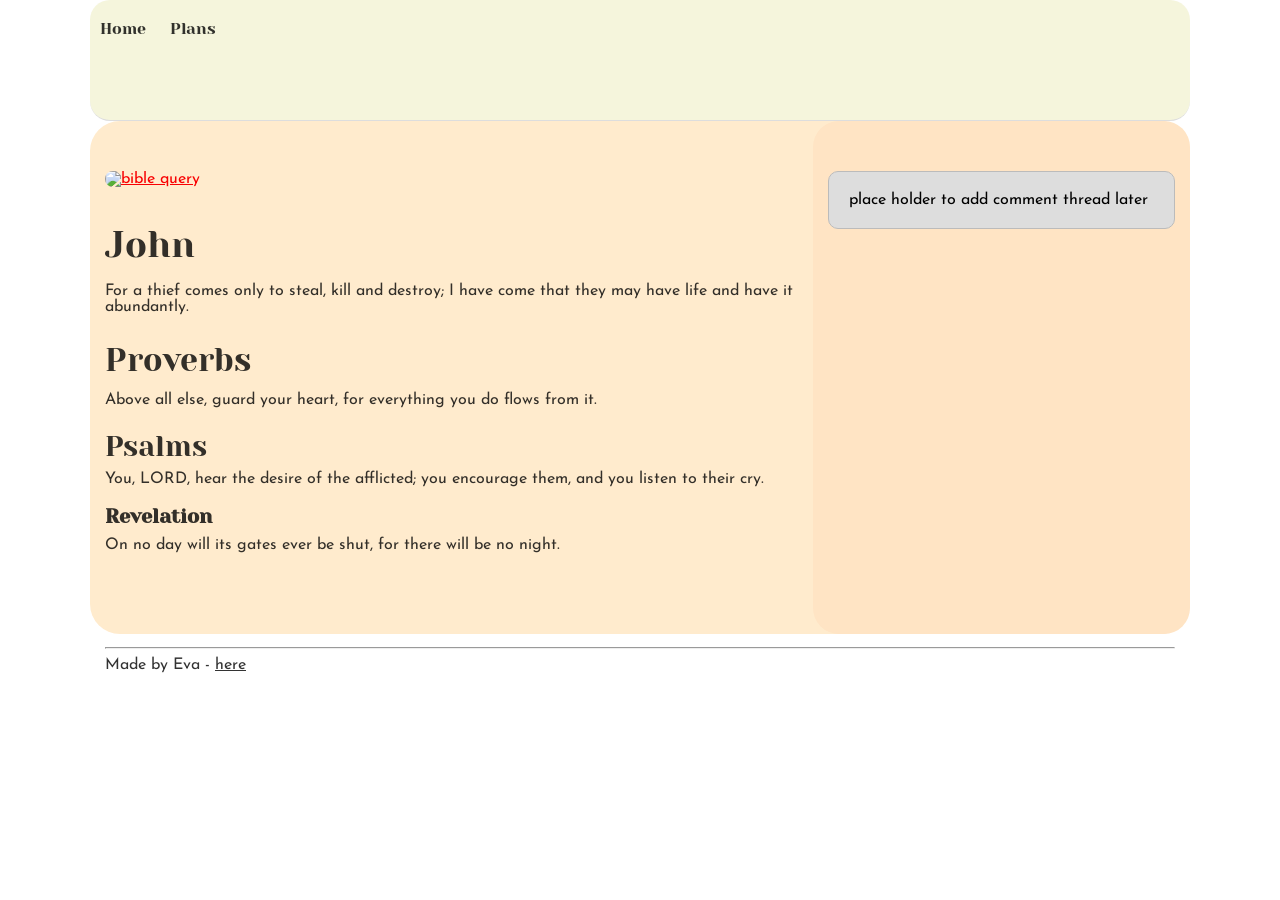
==== css_basic/index.html @ be7ce8c5 "3-files" ====
<!DOCTYPE html>
<html lang="en">
<head>
    <meta charset="UTF-8">
    <meta http-equiv="X-UA-Compatible" content="IE=edge">
    <meta name="viewport" content="width=device-width, initial-scale=1.0">
    <title> ALU web development</title>
    <link href="base.css" rel="stylesheet">
    <link href="styles.css" rel="stylesheet">
</head> 
<body class="works_on_smartphone">
    <header>
        
            <ul>
                <li><a href="index.html">Home</a></li>
                <li><a href="tweets.html">Plans</a></li>
                
            </ul>
        
    </header>
    
    <main>
            <article>
                <a href="https://github.com/jefftrojan"><img src="https://camo.githubusercontent.com/252c16621eb46560c72e76a16c847612267306c6e0c613121c69aab43ac2db7e/68747470733a2f2f692e70696e696d672e636f6d2f6f726967696e616c732f65332f66652f32612f65336665326134363437333263663939656166343336353133643339646337652e676966" alt="bible query " style="border-radius: 20px; width: 100%; height: 50%;" target="_blank"/></a>
                <h1>John</h1>
                <p>For a thief comes only to steal, kill and destroy; I have come that they may have life and have it abundantly.</p>
                
                <h2>Proverbs</h2>
                <p>Above all else, guard your heart, for everything you do flows from it. </p>

                <h3>Psalms</h3>
                <p>You, LORD, hear the desire of the afflicted; you encourage them, and you listen to their cry.  </p>

                <h4>Revelation</h4>
                <p>On no day will its gates ever be shut, for there will be no night. </p><br>
            </article>

            <aside>
                <p>place holder to add comment thread later</p>
            </aside>
    </main>
    <footer>
        <hr>
      <p> Made by Eva - <a href="https://github.com/Evanice4" target="_blank">here</a></p>
    </footer>
</body>

</html>
---- css_basic/base.css ----
/* Importing webfonts */
/* (If you're learning CSS, you should disregard that) */

@import url(https://fonts.googleapis.com/css?family=Yeseva+One);
@import url(https://fonts.googleapis.com/css?family=Josefin+Sans:400,700,700italic,400italic);


/* CSS reset rules */

html, body {
	height: 100%;
	min-height: 100%;
}
html, body, div, span, applet, object, iframe,
h1, h2, h3, h4, h5, h6, p, blockquote, pre,
a, abbr, acronym, address, big, cite, code,
del, dfn, img, ins, kbd, q, s, samp,
small, strike, sub, sup, tt, var,
b, u, i, center,
dl, dt, dd,
fieldset, form, label, legend,
table, caption, tbody, tfoot, thead, tr, th, td,
article, aside, canvas, details, embed, 
figure, figcaption, footer, header, hgroup, 
menu, nav, output, ruby, section, summary,
time, mark, audio, video {
	margin: 0;
	padding: 0;
	border: 0;
	font-size: 100%;
	font: inherit;
	vertical-align: baseline;
}
/* HTML5 display-role reset for older browsers */
article, aside, details, figcaption, figure, 
footer, header, hgroup, menu, nav, section {
	display: block;
}
body {
	line-height: 1;
}
blockquote, q {
	quotes: none;
}
blockquote:before, blockquote:after,
q:before, q:after {
	content: '';
	content: none;
}
table {
	border-collapse: collapse;
	border-spacing: 0;
}


/* Fonts and colors */

body {
	font-family: 'Josefin Sans', serif;
	color: rgba(0, 0, 0, 0.8);
}
h1, h2, h3, h4, h5, h6, header {
	font-family: 'Yeseva One', sans-serif;
}
article {
}
header {
	border-bottom: 1px solid rgb(221,221,221);
	transition: border-bottom-color 1s ease;
}
header a {
	color: rgba(0, 0, 0, 0.8);
}
aside {
	background: #FAFAFA;
}
aside p {
	border: 1px solid #bbb;
	background: #ddd;
	color: black;
}
footer a {
	color: rgba(0, 0, 0, 0.8);
}
a {
	color: #F80002;
}


/* Positioning and margins */

@media (min-width: 1100px) {
	body {
		width: 1100px;
		margin: 0 auto;
	}
}

article {
	padding: 50px 15px;
}
article > *:first-child {
	margin-top: 0;
}
aside {
	padding: 50px 15px;
}
header .right {
	float: right;
	margin: 0 10px 15px;
}


/* Header */
header {
	padding: 20px 0;
	height: 80px;
}
header ul {
	list-style: none;
	margin: 0;
	padding: 0;
}
header li {
	display: inline;
	vertical-align:middle;
}
header li:first-child {
	margin: 0;
}
header li a {
	margin: 0 10px;
}
header li.logo {
	font-size: 36px;
}
header a {
	text-decoration: none;
}


/* Aside */

aside p {
	border-radius: 10px;
	padding: 20px 20px;
}


/* Footer */

footer {
	padding: 5px 15px;
	height: 80px;
}


/* Text styles and margins */

p {
	margin-bottom: 15px;
}
h1 {
	font-size: 36px;
	margin: 40px 0 20px;
}
h2 {
	font-size: 32px;
	margin: 30px 0 15px;
}
h3 {
	font-size: 28px;
	margin: 25px 0 10px;
}
h4 {
	font-size: 20px;
	font-weight: bold;
	margin: 20px 0 10px;
}
h5 {
	font-size: 18px;
	font-weight: bold;
	margin: 15px 0 10px;
}
h6 {
	font-weight: bold;
	margin: 5px 0;
}

@media (max-width: 800px) {
  body.works_on_smartphone {
  	display: block;
  }
  body.works_on_smartphone main {
  	display: block;
  }
  header .right {
  	float: none;
  }
}
---- css_basic/styles.css ----
main {
    display: flex;
    flex-direction: row;
    flex: auto;
    background-color:blanchedalmond;
    border-radius: 30px;
    }
    
    body {
        flex-direction: column;
        
        
    }
    
    article{
        flex: 2;
        overflow-y: auto;
        
    }
    aside{
        flex: 1;
        overflow-y: auto;
        background-color: bisque;
        border-radius: 26px;
    }
    
    header {
       margin: auto; 
       background-color:beige;
       border-radius: 20px;
    
    }
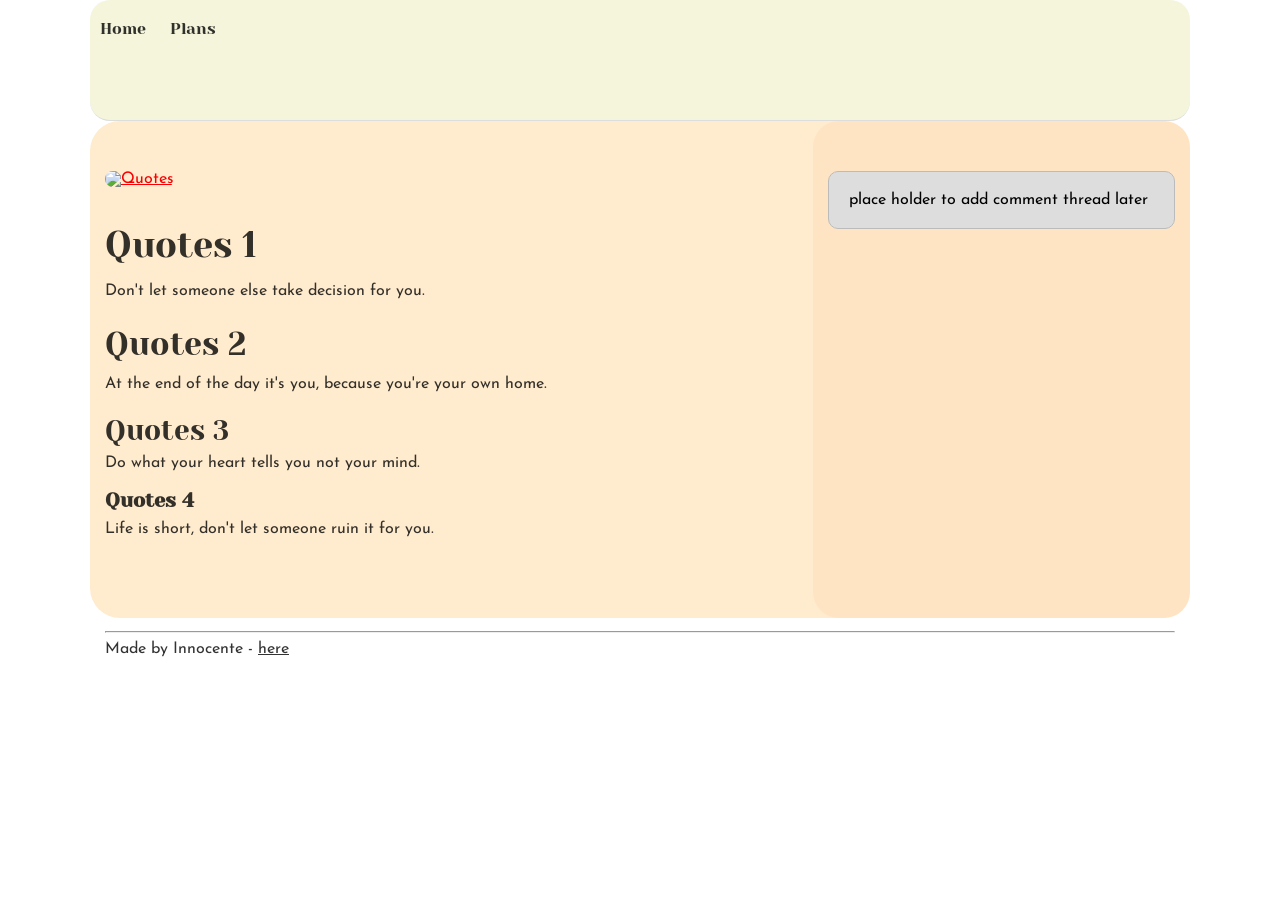
==== commit 15b3063d: "1-file" ====
--- a/css_basic/index.html
+++ b/css_basic/index.html
@@ -21,18 +21,18 @@
     
     <main>
             <article>
-                <a href="https://github.com/jefftrojan"><img src="https://camo.githubusercontent.com/252c16621eb46560c72e76a16c847612267306c6e0c613121c69aab43ac2db7e/68747470733a2f2f692e70696e696d672e636f6d2f6f726967696e616c732f65332f66652f32612f65336665326134363437333263663939656166343336353133643339646337652e676966" alt="bible query " style="border-radius: 20px; width: 100%; height: 50%;" target="_blank"/></a>
-                <h1>John</h1>
-                <p>For a thief comes only to steal, kill and destroy; I have come that they may have life and have it abundantly.</p>
+                <a href="https://github.com/Innocente0"><img src="https://www.google.com/search?sca_esv=b0f140112296a7ff&sca_upv=1&rlz=1C1KNTJ_enRW1077RW1077&q=quotes&uds=[base64]&udm=2&prmd=ivsnbmz&sa=X&ved=2ahUKEwi7vMuclpiGAxVFW0EAHQlDC8sQtKgLegQIERAB&biw=1280&bih=583&dpr=1.5" alt="Quotes" style="border-radius: 20px; width: 100%; height: 50%;" target="_blank"/></a>
+                <h1>Quotes 1</h1>
+                <p>Don't let someone else take decision for you.</p>
                 
-                <h2>Proverbs</h2>
-                <p>Above all else, guard your heart, for everything you do flows from it. </p>
+                <h2>Quotes 2</h2>
+                <p>At the end of the day it's you, because you're your own home.</p>
 
-                <h3>Psalms</h3>
-                <p>You, LORD, hear the desire of the afflicted; you encourage them, and you listen to their cry.  </p>
+                <h3>Quotes 3</h3>
+                <p>Do what your heart tells you not your mind.</p>
 
-                <h4>Revelation</h4>
-                <p>On no day will its gates ever be shut, for there will be no night. </p><br>
+                <h4>Quotes 4</h4>
+                <p>Life is short, don't let someone ruin it for you.</p><br>
             </article>
 
             <aside>
@@ -41,7 +41,7 @@
     </main>
     <footer>
         <hr>
-      <p> Made by Eva - <a href="https://github.com/Evanice4" target="_blank">here</a></p>
+      <p> Made by Innocente - <a href="https://github.com/Innocente0" target="_blank">here</a></p>
     </footer>
 </body>
 
